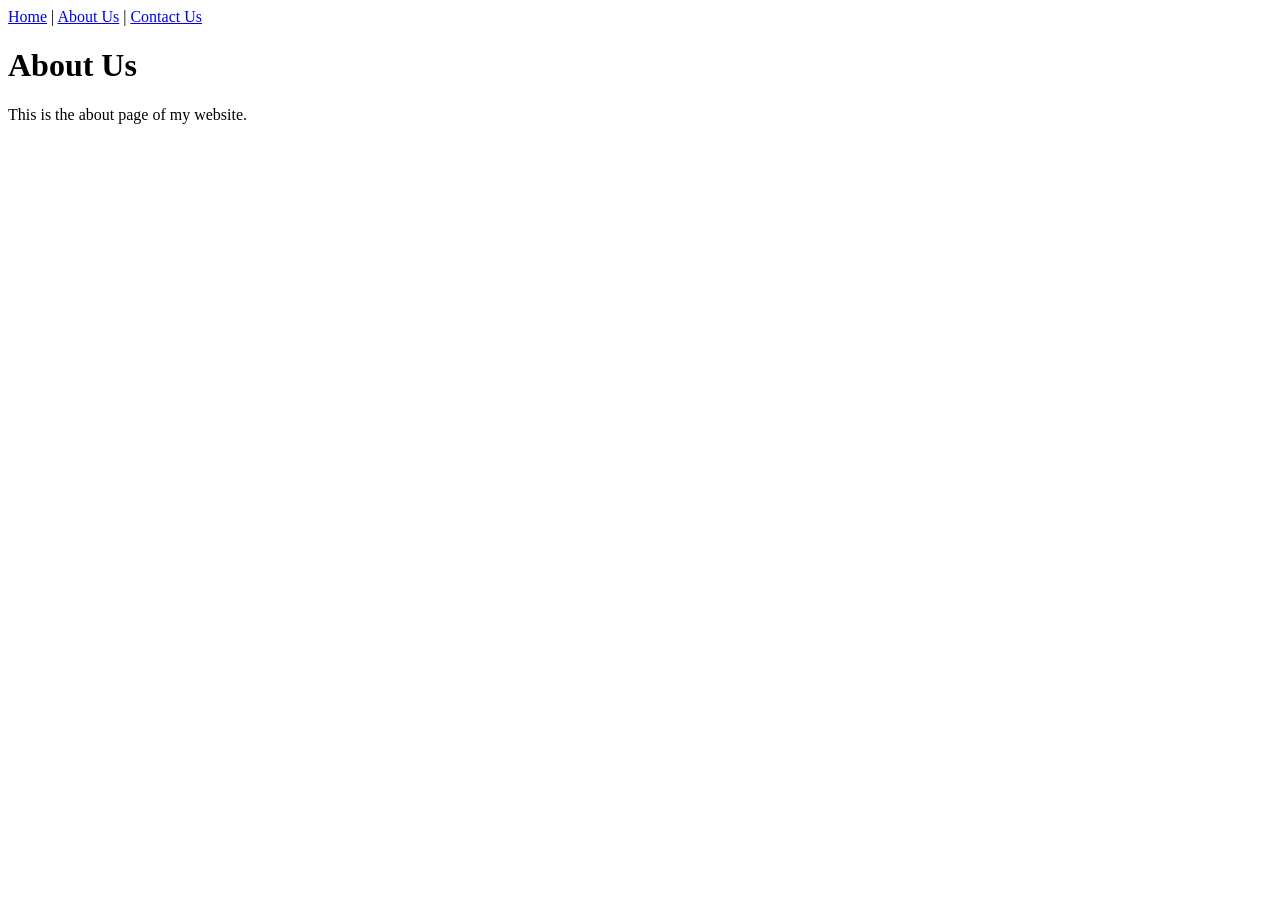
==== about.html @ 04d32190 "Initial commit: add HTML and CSS" ====
<!DOCTYPE html>
<html lang="en">
<head>
    <meta charset="UTF-8">
    <meta name="viewport" content="width=device-width, initial-scale=1.0">
    <title>About Us - My Website</title>
</head>
<body>

    <header>
        <nav>
            <a href="index.html">Home</a> | 
            <a href="about.html">About Us</a> | 
            <a href="contact.html">Contact Us</a>
        </nav>
    </header>

    <main>
        <h1>About Us</h1>
        <p>This is the about page of my website.</p>
    </main>

</body>
</html>
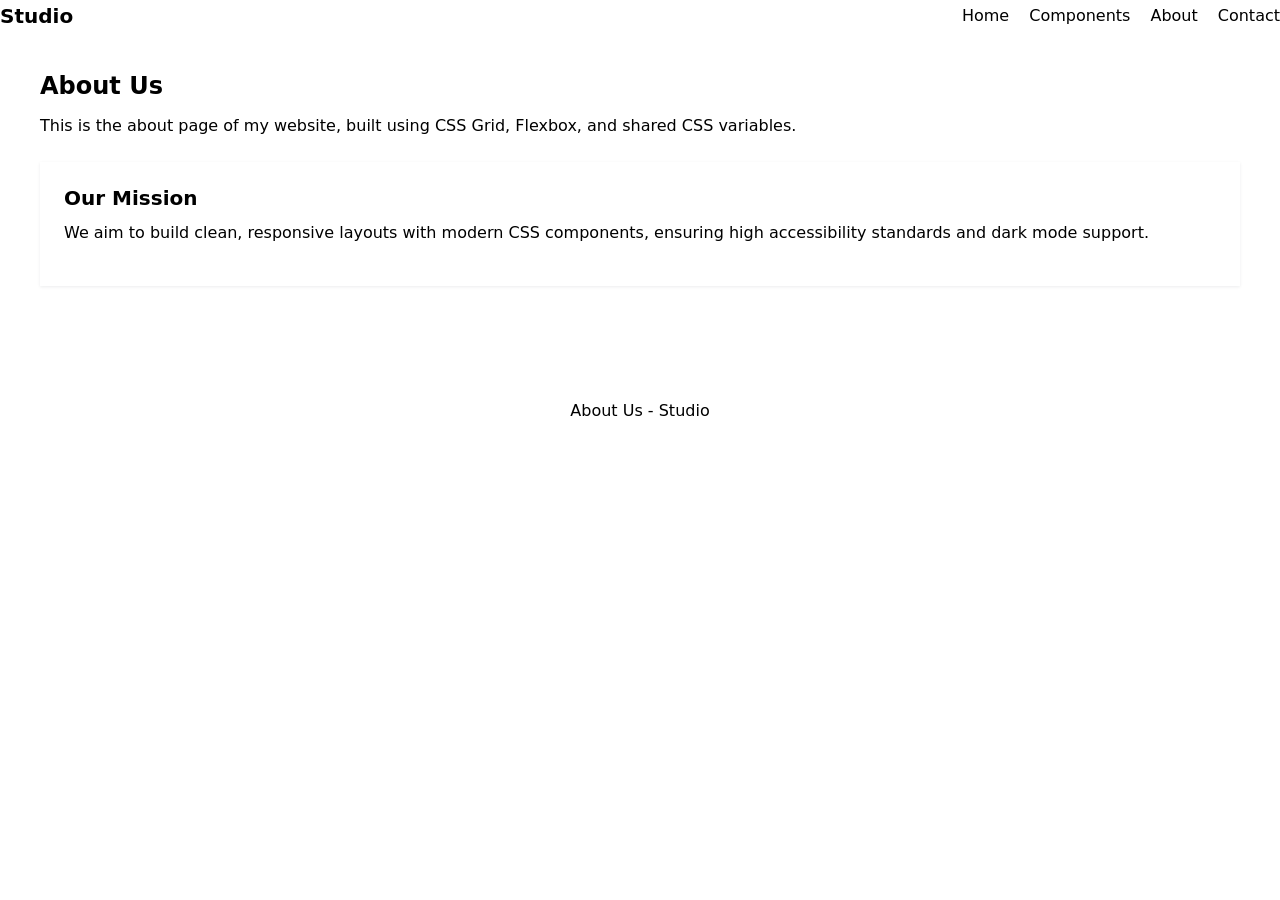
==== commit 7c0e57ac: "add all pages and styles" ====
--- a/about.html
+++ b/about.html
@@ -3,22 +3,38 @@
 <head>
     <meta charset="UTF-8">
     <meta name="viewport" content="width=device-width, initial-scale=1.0">
-    <title>About Us - My Website</title>
+    <title>About Us - Studio</title>
+    <link rel="stylesheet" href="styles.css">
 </head>
 <body>
 
-    <header>
+    <header class="site-header">
+        <a class="logo" href="index.html">Studio</a>
         <nav>
-            <a href="index.html">Home</a> | 
-            <a href="about.html">About Us</a> | 
-            <a href="contact.html">Contact Us</a>
+            <ul>
+                <li><a href="index.html">Home</a></li>
+                <li><a href="components.html">Components</a></li>
+                <li><a class="active" href="about.html">About</a></li>
+                <li><a href="contact.html">Contact</a></li>
+            </ul>
         </nav>
     </header>
 
-    <main>
-        <h1>About Us</h1>
-        <p>This is the about page of my website.</p>
+    <main class="container">
+        <section class="section" style="padding: 40px 0;">
+            <h1>About Us</h1>
+            <p class="label">This is the about page of my website, built using CSS Grid, Flexbox, and shared CSS variables.</p>
+            
+            <article class="card" style="margin-top: 24px;">
+                <h3>Our Mission</h3>
+                <p>We aim to build clean, responsive layouts with modern CSS components, ensuring high accessibility standards and dark mode support.</p>
+            </article>
+        </section>
     </main>
+
+    <footer class="site-footer" style="margin-top: 48px;">
+        <div class="container">About Us - Studio</div>
+    </footer>
 
 </body>
 </html>
--- a/styles.css
+++ b/styles.css
@@ -0,0 +1,232 @@
+oot {
+    --space: 20px;
+    --radius: 8px;
+    --primary: #2563eb;
+    --primary-dark: #1d4ed8;
+    --bg: #f8fafc;
+    --surface: #ffffff;
+    --text: #0f172a;
+    --muted: #475569;
+    --border: #e2e8f0;
+    --badge-success-bg: #dcfce7;
+    --badge-success-text: #166534;
+    --alert-success-bg: #d1e7dd;
+    --alert-success-text: #0f5132;
+    --alert-success-border: #badbcc;
+}
+
+@media (prefers-color-scheme: dark) {
+    :root {
+        --primary: #3b82f6;
+        --primary-dark: #60a5fa;
+        --bg: #0f172a;
+        --surface: #1e293b;
+        --text: #f8fafc;
+        --muted: #94a3b8;
+        --border: #334155;
+        --badge-success-bg: #052e16;
+        --badge-success-text: #4ade80;
+        --alert-success-bg: #051b11;
+        --alert-success-text: #75b798;
+        --alert-success-border: #143c2d;
+    }
+}
+
+* { box-sizing: border-box; }
+
+body {
+    margin: 0;
+    font-family: system-ui, -apple-system, "Segoe UI", sans-serif;
+    background: var(--bg);
+    color: var(--text);
+    line-height: 1.6;
+}
+
+h1, h2, h3 { line-height: 1.2; margin: 0 0 .5em; }
+p { margin: 0 0 1em; }
+a { color: var(--primary); }
+
+.container { max-width: 1200px; margin: 0 auto; padding: 0 var(--space); }
+
+/* ---------- Header ---------- */
+.site-header {
+    display: flex;
+    justify-content: space-between;
+    align-items: center;
+    flex-wrap: wrap;
+    gap: var(--space);
+    padding: 14px var(--space);
+    background: var(--surface);
+    border-bottom: 1px solid var(--border);
+}
+
+.logo { font-weight: 700; font-size: 1.25rem; color: var(--text); text-decoration: none; }
+.site-header ul { display: flex; gap: 20px; list-style: none; margin: 0; padding: 0; }
+.site-header a:not(.logo) { text-decoration: none; color: var(--muted); padding: 4px 0; }
+.site-header a:not(.logo):hover,
+.site-header a.active { color: var(--primary); border-bottom: 2px solid var(--primary); }
+
+/* ---------- Hero ---------- */
+.hero { padding: 40px 0 20px; }
+.hero p { max-width: 55ch; color: var(--muted); font-size: 1.125rem; }
+
+/* ---------- Buttons ---------- */
+.btn {
+    display: inline-block;
+    padding: 10px 20px;
+    font: inherit;
+    font-weight: 600;
+    color: #fff;
+    background: var(--primary);
+    border: 2px solid var(--primary);
+    border-radius: var(--radius);
+    text-decoration: none;
+    cursor: pointer;
+    transition: background .15s, border-color .15s;
+}
+
+.btn:hover:not(:disabled),
+.btn.is-hover {
+    background: var(--primary-dark);
+    border-color: var(--primary-dark);
+}
+
+.btn:focus-visible { outline: 3px solid #93b4f8; outline-offset: 2px; }
+
+.btn:disabled {
+    background: #cbd5e1;
+    border-color: #cbd5e1;
+    color: #64748b;
+    cursor: not-allowed;
+}
+
+.btn-outline { background: transparent; color: var(--primary); }
+.btn-outline:hover:not(:disabled) { background: var(--primary); color: #fff; }
+
+/* ---------- Cards ---------- */
+.card {
+    background: var(--surface);
+    border: 1px solid var(--border);
+    border-radius: var(--radius);
+    padding: 24px;
+    box-shadow: 0 1px 3px rgba(15, 23, 42, .08);
+}
+.card h3 { font-size: 1.25rem; }
+.card p { color: var(--muted); }
+.card ul { margin-left: 1.25rem; color: var(--muted); }
+
+/* ---------- Form Elements Component ---------- */
+.form-group {
+    margin-bottom: 16px;
+}
+
+label {
+    display: block;
+    margin-bottom: 6px;
+    font-weight: 600;
+    font-size: 0.9rem;
+}
+
+.form-control {
+    width: 100%;
+    padding: 10px 14px;
+    border: 1px solid var(--border);
+    border-radius: var(--radius);
+    background: var(--surface);
+    color: var(--text);
+    font: inherit;
+}
+
+.form-control:focus {
+    outline: none;
+    border-color: var(--primary);
+    box-shadow: 0 0 0 3px rgba(37, 99, 235, 0.2);
+}
+
+/* ---------- Alert Component ---------- */
+.alert {
+    padding: 16px;
+    margin-top: 24px;
+    border-radius: var(--radius);
+    border: 1px solid transparent;
+}
+
+.alert-success {
+    background-color: var(--alert-success-bg);
+    color: var(--alert-success-text);
+    border-color: var(--alert-success-border);
+}
+
+/* ---------- CSS-Only Modal Component ---------- */
+.modal-state {
+    display: none;
+}
+
+.modal-overlay {
+    position: fixed;
+    top: 0;
+    left: 0;
+    width: 100%;
+    height: 100%;
+    background-color: rgba(0, 0, 0, 0.6);
+    display: flex;
+    justify-content: center;
+    align-items: center;
+    opacity: 0;
+    visibility: hidden;
+    transition: opacity 0.3s ease, visibility 0.3s ease;
+    z-index: 1000;
+}
+
+.modal-window {
+    background-color: var(--surface);
+    padding: 32px;
+    border-radius: var(--radius);
+    max-width: 500px;
+    width: 90%;
+    box-shadow: 0 10px 25px rgba(0,0,0,0.3);
+    transform: translateY(-20px);
+    transition: transform 0.3s ease;
+}
+
+.modal-state:checked ~ .modal-overlay {
+    opacity: 1;
+    visibility: visible;
+}
+
+.modal-state:checked ~ .modal-overlay .modal-window {
+    transform: translateY(0);
+}
+
+/* ---------- Responsive Grid & Breakpoints ---------- */
+.grid {
+    display: grid;
+    grid-template-columns: 1fr; /* Mobile: 1 Column */
+    gap: 24px;
+    padding-bottom: 48px;
+}
+
+/* Tablet Screens (min-width: 700px): 2 Columns */
+@media (min-width: 700px) {
+    .grid {
+        grid-template-columns: repeat(2, 1fr);
+    }
+}
+
+/* Desktop Screens (min-width: 1024px): 3 Columns */
+@media (min-width: 1024px) {
+    .grid {
+        grid-template-columns: repeat(3, 1fr);
+    }
+}
+
+.grid .wide { grid-column: 1 / -1; }
+
+/* ---------- Footer ---------- */
+.site-footer {
+    border-top: 1px solid var(--border);
+    padding: 24px 0;
+    color: var(--muted);
+    text-align: center;
+    background: var(--surface);
+}
